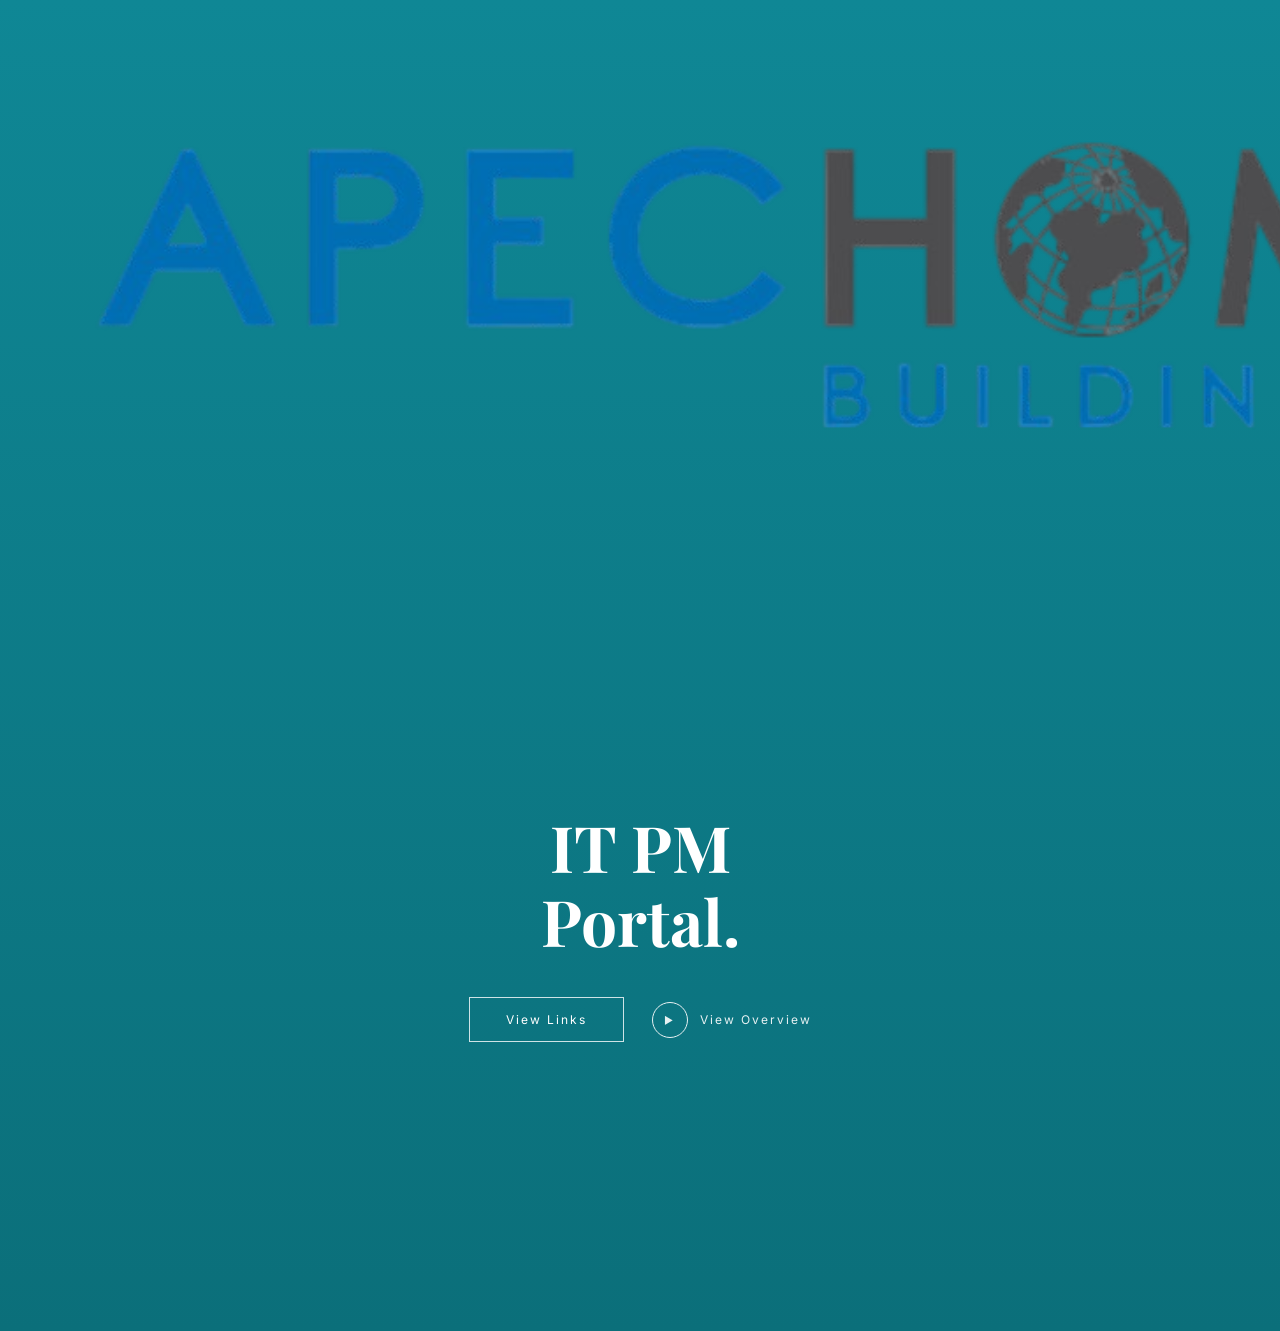
==== index.html @ 314be567 "Add files via upload" ====
<!DOCTYPE html>
<html lang="en">
<head>
  <meta charset="UTF-8" />
  <meta name="viewport" content="width=device-width, initial-scale=1.0" />
  <title>PMG Hub</title>

  <!-- Google Fonts -->
  <link href="https://fonts.googleapis.com/css2?family=Playfair+Display:wght@500;600&family=Inter:wght@300;400;500&display=swap" rel="stylesheet">

  <link rel="stylesheet" href="style.css" />
</head>
<body>

  <!-- Navigation -->
  <header class="navbar">
    <div class="logo">
      <img src="logo.PNG" alt="APEC Homes" class="logo-img">
    </div>

    <nav class="nav-links">
      <a href="index.html">Home</a>
      <a href="glinks.html">G.Links</a>
      <a href="downloadables.html">Downloadables</a>
      <a href="tracker.html">Issue Tracker</a>
      <a href="projstat.html">Project Status</a>
    </nav>
  </header>

  <!-- Hero Section -->
  <section class="hero">
    <div class="hero-content">
      <h1>
        IT PM<br />
        Portal.
      </h1>

      <div class="hero-actions">
        <a href="glinks.html" class="btn-primary">View Links</a>

        <a href="projstat.html" class="btn-secondary">
          <span class="play-icon">▶</span>
          View Overview
        </a>
      </div>
    </div>
  </section>

</body>
</html>
---- style.css ----
* {
  margin: 0;
  padding: 0;
  box-sizing: border-box;
}

body {
  font-family: 'Inter', sans-serif;
  min-height: 100vh;
  color: #ffffff;
  background: linear-gradient(180deg, #0f8795 0%, #0b6f7a 100%);
}

/* LINKS */
a {
  text-decoration: none;
  color: inherit;
}

/* NAVBAR */
.navbar {
  display: flex;
  justify-content: space-between;
  align-items: center;
  padding: 28px 80px;
}

.logo {
  font-family: 'Playfair Display', serif;
  font-size: 22px;
  letter-spacing: 1px;
}

.nav-links {
  display: flex;
  gap: 32px;
  font-size: 14px;
}

.nav-links a {
  opacity: 0.85;
}

.nav-links a:hover {
  opacity: 1;
  text-decoration: underline;
}

/* PAGE HEADER */
.page-header {
  text-align: center;
  margin: 90px auto 30px;
}

.page-header h1 {
  font-family: 'Playfair Display', serif;
  font-size: 50px;
  margin-bottom: 10px;
}

.page-header p {
  font-size: 16px;
  opacity: 0.85;
}

/* MAIN CONTAINER */
.container {
  max-width: 1100px;
  margin: 0 auto 100px;
  padding: 20px;
}

/* GRID LAYOUT */
.grid {
  display: grid;
  grid-template-columns: repeat(auto-fit, minmax(260px, 1fr));
  gap: 24px;
}

/* CARD */
.card {
  background: rgba(255, 255, 255, 0.12);
  backdrop-filter: blur(6px);
  border-radius: 14px;
  padding: 28px;
  transition: transform 0.3s ease, background 0.3s ease;
  cursor: pointer;
}

.card:hover {
  transform: translateY(-6px);
  background: rgba(255, 255, 255, 0.18);
}

.card h3 {
  font-size: 18px;
  margin-bottom: 8px;
}

.card p {
  font-size: 14px;
  opacity: 0.85;
}

/* TABLE (ISSUE TRACKER) */
.table-wrap {
  background: rgba(255,255,255,0.12);
  border-radius: 14px;
  padding: 20px;
}

table {
  width: 100%;
  border-collapse: collapse;
}

th, td {
  padding: 16px;
  text-align: left;
}

th {
  font-weight: 600;
  opacity: 0.9;
}

tr:not(:last-child) td {
  border-bottom: 1px solid rgba(255,255,255,0.15);
}
/* HERO SECTION */
.hero {
  min-height: calc(100vh - 90px);
  display: flex;
  align-items: center;
  justify-content: center;
  text-align: center;
}

.hero-content h1 {
  font-family: 'Playfair Display', serif;
  font-size: 64px;
  line-height: 1.15;
  margin-bottom: 40px;
}

/* HERO ACTIONS */
.hero-actions {
  display: flex;
  justify-content: center;
  align-items: center;
  gap: 28px;
}

/* PRIMARY BUTTON */
.btn-primary {
  padding: 14px 36px;
  border: 1px solid rgba(255,255,255,0.8);
  font-size: 12px;
  letter-spacing: 2px;
  transition: all 0.3s ease;
}

.btn-primary:hover {
  background: #ffffff;
  color: #0b6f7a;
}

/* SECONDARY BUTTON */
.btn-secondary {
  display: flex;
  align-items: center;
  gap: 12px;
  font-size: 12px;
  letter-spacing: 2px;
  opacity: 0.9;
}

.btn-secondary:hover {
  opacity: 1;
}

/* PLAY ICON */
.play-icon {
  width: 36px;
  height: 36px;
  border: 1px solid #ffffff;
  border-radius: 50%;
  display: flex;
  align-items: center;
  justify-content: center;
  font-size: 10px;
}
/* PROJECT STATUS BADGES */
.status {
  display: inline-block;
  padding: 6px 14px;
  border-radius: 20px;
  font-size: 12px;
  font-weight: 500;
  margin-left: 6px;
}

.status.good {
  background-color: rgba(76, 175, 80, 0.35);
  color: #eaffef;
}

.status.risk {
  background-color: rgba(255, 193, 7, 0.35);
  color: #fff6d8;
}

.status.delay {
  background-color: rgba(244, 67, 54, 0.35);
  color: #ffe3e3;
}

/* OWNER TEXT */
.owner {
  font-size: 13px;
  opacity: 0.85;
}
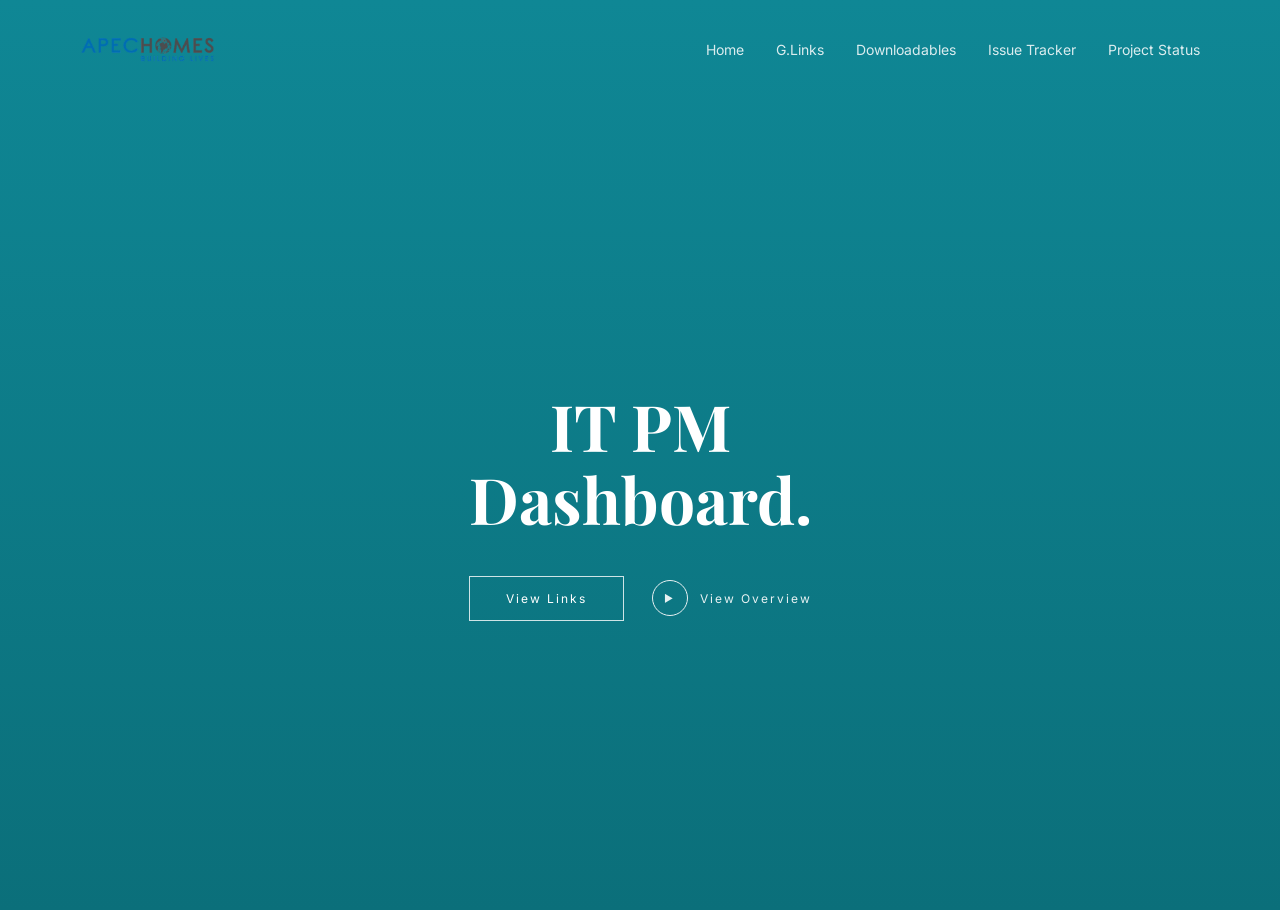
==== commit 592471b1: "Update index.html" ====
--- a/index.html
+++ b/index.html
@@ -14,12 +14,12 @@
 
   <!-- Navigation -->
   <header class="navbar">
-    <div class="logo">
-      <img src="logo.PNG" alt="APEC Homes" class="logo-img">
-    </div>
+  <div class="logo">
+  <a href="index.html"><img src="logo.PNG" alt="APEC Homes" class="logo-img">
+  </a></div>
 
     <nav class="nav-links">
-      <a href="index.html">Home</a>
+      <a class="active" href="index.html">Home</a>
       <a href="glinks.html">G.Links</a>
       <a href="downloadables.html">Downloadables</a>
       <a href="tracker.html">Issue Tracker</a>
@@ -32,7 +32,7 @@
     <div class="hero-content">
       <h1>
         IT PM<br />
-        Portal.
+        Dashboard.
       </h1>
 
       <div class="hero-actions">
@@ -47,4 +47,4 @@
   </section>
 
 </body>
-</html>+</html>
--- a/style.css
+++ b/style.css
@@ -219,4 +219,300 @@
 .owner {
   font-size: 13px;
   opacity: 0.85;
-}+}
+.logo-img {
+  width: 138px;
+  max-width: 100%;
+  height: auto;
+}
+
+.links-grid {
+  display: grid;
+  grid-template-columns: repeat(auto-fit, minmax(280px, 1fr));
+  gap: 22px;
+}
+
+.link-card {
+  background: rgba(255, 255, 255, 0.12);
+  border: 1px solid rgba(255, 255, 255, 0.2);
+  border-radius: 14px;
+  padding: 24px;
+  backdrop-filter: blur(6px);
+  display: flex;
+  flex-direction: column;
+  gap: 12px;
+  transition: transform 0.25s ease, background 0.25s ease;
+}
+
+.link-card:hover {
+  transform: translateY(-6px);
+  background: rgba(255, 255, 255, 0.18);
+}
+
+.link-tag {
+  width: fit-content;
+  font-size: 11px;
+  letter-spacing: 1px;
+  text-transform: uppercase;
+  padding: 5px 10px;
+  border-radius: 999px;
+  background: rgba(255, 255, 255, 0.2);
+}
+
+.link-card h3 {
+  font-size: 20px;
+}
+
+.link-card p {
+  font-size: 14px;
+  line-height: 1.5;
+  opacity: 0.9;
+  min-height: 42px;
+}
+
+.link-btn {
+  margin-top: auto;
+  width: fit-content;
+  border: 1px solid rgba(255, 255, 255, 0.75);
+  border-radius: 6px;
+  padding: 10px 14px;
+  font-size: 12px;
+  letter-spacing: 1px;
+  transition: all 0.2s ease;
+}
+
+.link-btn:hover {
+  background: #ffffff;
+  color: #0b6f7a;
+}
+
+.downloadables-wrap {
+  display: grid;
+  gap: 24px;
+}
+
+.panel {
+  background: rgba(255, 255, 255, 0.12);
+  border: 1px solid rgba(255, 255, 255, 0.2);
+  border-radius: 14px;
+  padding: 24px;
+  backdrop-filter: blur(6px);
+}
+
+.panel h2 {
+  margin-bottom: 16px;
+  font-size: 22px;
+}
+
+.input-grid {
+  display: grid;
+  gap: 14px;
+}
+
+.input-grid label,
+.search-wrap {
+  display: grid;
+  gap: 8px;
+  font-size: 13px;
+  letter-spacing: 0.3px;
+}
+
+input,
+select {
+  border: 1px solid rgba(255, 255, 255, 0.4);
+  border-radius: 8px;
+  background: rgba(8, 66, 73, 0.35);
+  color: #ffffff;
+  padding: 11px 12px;
+  font-family: inherit;
+}
+
+input::placeholder {
+  color: rgba(255, 255, 255, 0.7);
+}
+
+select option {
+  color: #102f35;
+}
+
+.action-row,
+.toggle-row {
+  display: flex;
+  gap: 10px;
+  flex-wrap: wrap;
+  margin-top: 6px;
+}
+
+.subtle-btn {
+  border: 1px solid rgba(255, 255, 255, 0.75);
+  color: #fff;
+  border-radius: 8px;
+  padding: 10px 14px;
+  background: transparent;
+  cursor: pointer;
+  font-family: inherit;
+  font-size: 12px;
+  letter-spacing: 1px;
+  text-transform: uppercase;
+}
+
+.subtle-btn:hover {
+  background: #ffffff;
+  color: #0b6f7a;
+}
+
+.subtle-btn:disabled {
+  opacity: 0.45;
+  cursor: not-allowed;
+}
+
+.subtle-btn.danger {
+  border-color: rgba(255, 126, 126, 0.85);
+}
+
+.subtle-btn.active-view {
+  background: #ffffff;
+  color: #0b6f7a;
+}
+
+.files-list {
+  list-style: none;
+  display: grid;
+  gap: 12px;
+  margin-top: 16px;
+}
+
+.file-row {
+  display: flex;
+  justify-content: space-between;
+  align-items: center;
+  gap: 14px;
+  padding: 14px;
+  border: 1px solid rgba(255, 255, 255, 0.18);
+  border-radius: 10px;
+  background: rgba(255, 255, 255, 0.06);
+}
+
+.file-row.empty {
+  justify-content: center;
+  opacity: 0.8;
+  font-size: 14px;
+}
+
+.file-row.is-deleted {
+  opacity: 0.6;
+}
+
+.file-info {
+  display: grid;
+  gap: 4px;
+}
+
+.file-info span {
+  font-size: 13px;
+  opacity: 0.9;
+}
+
+.file-info a {
+  text-decoration: underline;
+}
+
+.file-controls {
+  display: flex;
+  gap: 8px;
+  flex-wrap: wrap;
+}
+
+@media (max-width: 820px) {
+  .navbar {
+    flex-direction: column;
+    padding: 22px;
+    gap: 14px;
+  }
+
+  .nav-links {
+    flex-wrap: wrap;
+    justify-content: center;
+    gap: 18px;
+  }
+
+  .file-row {
+    flex-direction: column;
+    align-items: flex-start;
+  }
+}
+
+.status-summary {
+  display: grid;
+  grid-template-columns: repeat(auto-fit, minmax(150px, 1fr));
+  gap: 12px;
+  margin-bottom: 16px;
+}
+
+.status-box {
+  border: 1px solid rgba(255, 255, 255, 0.2);
+  border-radius: 10px;
+  background: rgba(255, 255, 255, 0.08);
+  padding: 12px;
+  display: grid;
+  gap: 6px;
+}
+
+.status-box span {
+  font-size: 12px;
+  text-transform: uppercase;
+  letter-spacing: 1px;
+  opacity: 0.85;
+}
+
+.status-box strong {
+  font-size: 24px;
+}
+
+.status-page {
+  display: grid;
+  gap: 18px;
+}
+
+.source-feedback {
+  min-height: 20px;
+  font-size: 13px;
+  opacity: 0.9;
+}
+
+.source-feedback.is-error {
+  color: #ffd5d5;
+}
+
+.status-filters {
+  display: grid;
+  grid-template-columns: repeat(auto-fit, minmax(220px, 1fr));
+  gap: 12px;
+  margin-bottom: 16px;
+}
+
+.status-filters label {
+  display: grid;
+  gap: 6px;
+  font-size: 13px;
+}
+
+.sheet-table-wrap {
+  overflow-x: auto;
+}
+
+.sheet-table-wrap table {
+  min-width: 720px;
+}
+
+.sheet-table-wrap th,
+.sheet-table-wrap td {
+  border-bottom: 1px solid rgba(255, 255, 255, 0.15);
+  vertical-align: top;
+}
+
+.empty-row {
+  text-align: center;
+  opacity: 0.9;
+  padding: 22px;
+}
